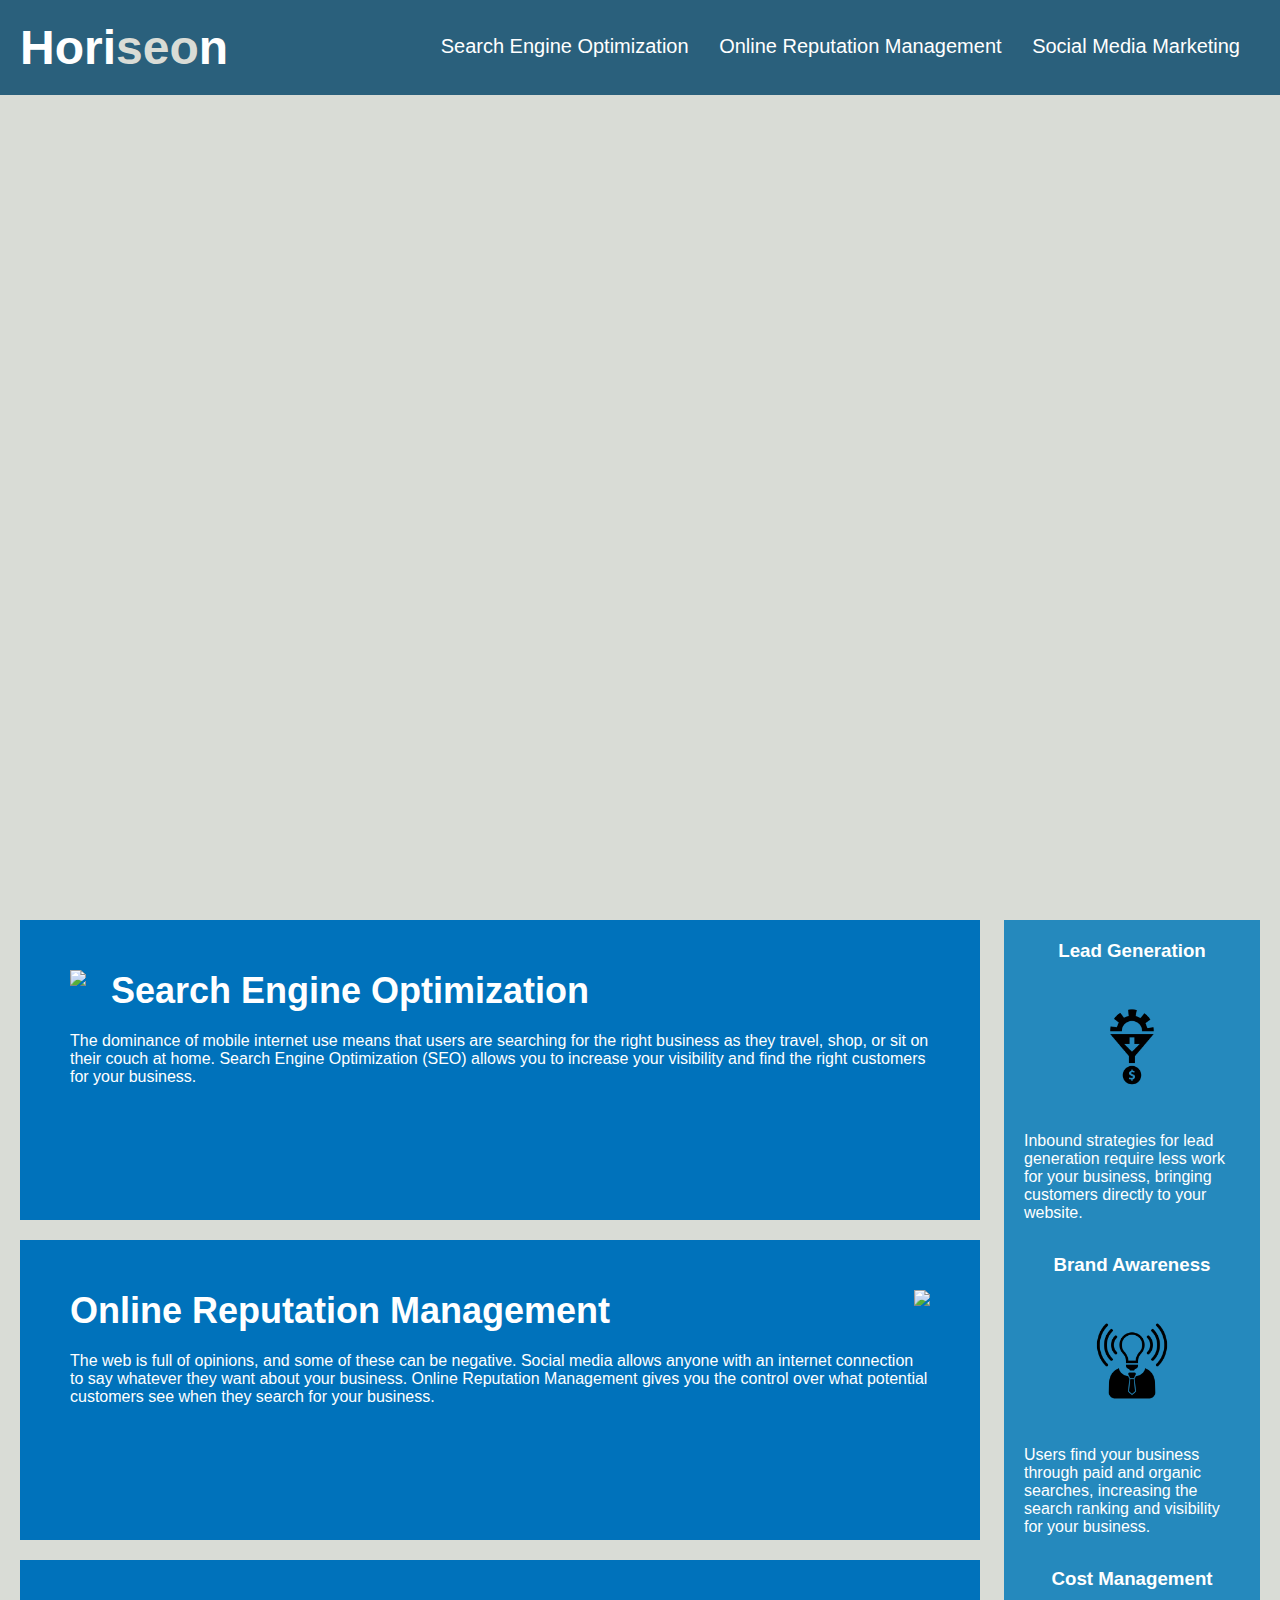
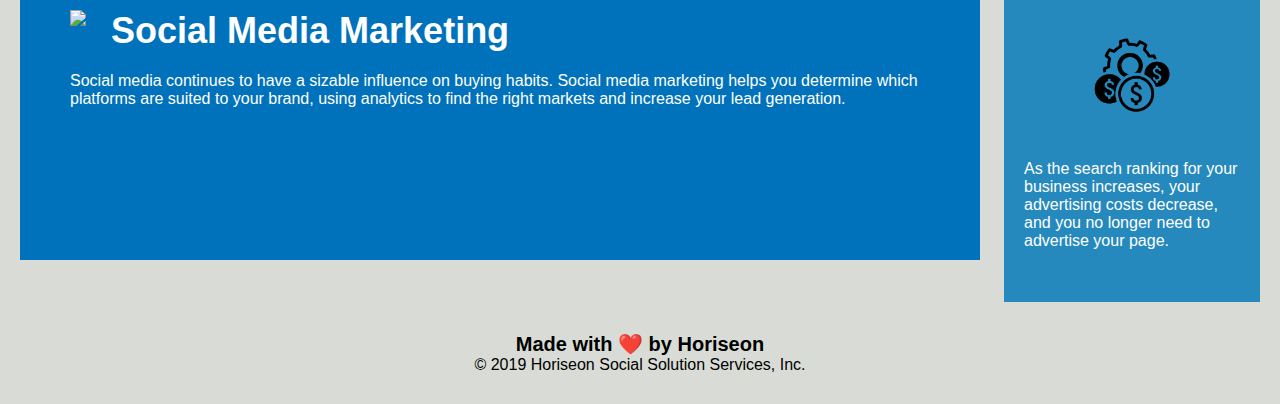
==== Develop/index.html @ 9ab23001 "initial commit" ====
<!DOCTYPE html>
<html lang="en-us">

<head>
    <meta charset="UTF-8" />
    <link rel="stylesheet" href="./assets/css/style.css">
    <title>website</title>
</head>

<body>
    <div class="header">
        <h1>Hori<span class="seo">seo</span>n</h1>
        <div>
            <ul>
                <li>
                    <a href="#search-engine-optimization">Search Engine Optimization</a>
                </li>
                <li>
                    <a href="#online-reputation-management">Online Reputation Management</a>
                </li>
                <li>
                    <a href="#social-media-marketing">Social Media Marketing</a>
                </li>
            </ul>
        </div>
    </div>
    <div class="hero"></div>
    <div class="content">
        <div class="search-engine-optimization">
            <img src="./assets/images/search-engine-optimization.jpg" class="float-left" />
            <h2>Search Engine Optimization</h2>
            <p>
                The dominance of mobile internet use means that users are searching for the right business as they travel, shop, or sit on their couch at home. Search Engine Optimization (SEO) allows you to increase your visibility and find the right customers for your business.
            </p>
        </div>
        <div id="online-reputation-management" class="online-reputation-management">
            <img src="./assets/images/online-reputation-management.jpg" class="float-right" />
            <h2>Online Reputation Management</h2>
            <p>
                The web is full of opinions, and some of these can be negative. Social media allows anyone with an internet connection to say whatever they want about your business. Online Reputation Management gives you the control over what potential customers see when they search for your business.
            </p>
        </div>
        <div id="social-media-marketing" class="social-media-marketing">
            <img src="./assets/images/social-media-marketing.jpg" class="float-left" />
            <h2>Social Media Marketing</h2>
            <p>
                Social media continues to have a sizable influence on buying habits. Social media marketing helps you determine which platforms are suited to your brand, using analytics to find the right markets and increase your lead generation.
            </p>
        </div>
    </div>
    <div class="benefits">
        <div class="benefit-lead">
            <h3>Lead Generation</h3>
            <img src="./assets/images/lead-generation.png" />
            <p>
                Inbound strategies for lead generation require less work for your business, bringing customers directly to your website.
            </p>
        </div>
        <div class="benefit-brand">
            <h3>Brand Awareness</h3>
            <img src="./assets/images/brand-awareness.png" />
            <p>
                Users find your business through paid and organic searches, increasing the search ranking and visibility for your business.
            </p>
        </div>
        <div class="benefit-cost">
            <h3>Cost Management</h3>
            <img src="./assets/images/cost-management.png" />
            <p>
                As the search ranking for your business increases, your advertising costs decrease, and you no longer need to advertise your page.
            </p>
        </div>
    </div>
    <div class="footer">
        <h2>Made with ❤️️ by Horiseon</h2>
        <p>
            &copy; 2019 Horiseon Social Solution Services, Inc.
        </p>
    </div>
</body>

</html>
---- Develop/assets/css/style.css ----
* {
    box-sizing: border-box;
    padding: 0;
    margin: 0;
}

body {
    background-color: #d9dcd6;
}

.header {
    padding: 20px;
    font-family: 'Trebuchet MS', 'Lucida Sans Unicode', 'Lucida Grande', 'Lucida Sans', Arial, sans-serif;
    background-color: #2a607c;
    color: #ffffff;
}

.header h1 {
    display: inline-block;
    font-size: 48px;
}

.header h1 .seo {
    color: #d9dcd6;
}

.header div {
    padding-top: 15px;
    margin-right: 20px;
    float: right;
    font-family: 'Gill Sans', 'Gill Sans MT', Calibri, 'Trebuchet MS', sans-serif;
    font-size: 20px;
}

.header div ul {
    list-style-type: none;
}

.header div ul li {
    display: inline-block;
    margin-left: 25px;
}

a {
    color: #ffffff;
    text-decoration: none;
}

p {
    font-size: 16px;
}

.hero {
    height: 800px;
    width: 100%;
    margin-bottom: 25px;
    background-image: url("../images/digital-marketing-meeting.jpg");
    background-size: cover;
    background-position: center;
}

.float-left {
    float: left;
    margin-right: 25px;
}

.float-right {
    float: right;
    margin-left: 25px;
}

.content {
    width: 75%;
    display: inline-block;
    margin-left: 20px;
}

.benefits {
    margin-right: 20px;
    padding: 20px;
    clear: both;
    float: right;
    width: 20%;
    height: 100%;
    font-family: 'Gill Sans', 'Gill Sans MT', Calibri, 'Trebuchet MS', sans-serif;
    background-color: #2589bd;
}

.benefit-lead {
    margin-bottom: 32px;
    color: #ffffff;
}

.benefit-brand {
    margin-bottom: 32px;
    color: #ffffff;
}

.benefit-cost {
    margin-bottom: 32px;
    color: #ffffff;
}

.benefit-lead h3 {
    margin-bottom: 10px;
    text-align: center;
}

.benefit-brand h3 {
    margin-bottom: 10px;
    text-align: center;
}

.benefit-cost h3 {
    margin-bottom: 10px;
    text-align: center;
}

.benefit-lead img {
    display: block;
    margin: 10px auto;
    max-width: 150px;
}

.benefit-brand img {
    display: block;
    margin: 10px auto;
    max-width: 150px;
}

.benefit-cost img {
    display: block;
    margin: 10px auto;
    max-width: 150px;
}

.search-engine-optimization {
    margin-bottom: 20px;
    padding: 50px;
    height: 300px;
    font-family: 'Gill Sans', 'Gill Sans MT', Calibri, 'Trebuchet MS', sans-serif;
    background-color: #0072bb;
    color: #ffffff;
}

.online-reputation-management {
    margin-bottom: 20px;
    padding: 50px;
    height: 300px;
    font-family: 'Gill Sans', 'Gill Sans MT', Calibri, 'Trebuchet MS', sans-serif;
    background-color: #0072bb;
    color: #ffffff;
}

.social-media-marketing {
    margin-bottom: 20px;
    padding: 50px;
    height: 300px;
    font-family: 'Gill Sans', 'Gill Sans MT', Calibri, 'Trebuchet MS', sans-serif;
    background-color: #0072bb;
    color: #ffffff;
}

.search-engine-optimization img {
    max-height: 200px;
}

.online-reputation-management img {
    max-height: 200px;
}

.social-media-marketing img {
    max-height: 200px;
}

.search-engine-optimization h2 {
    margin-bottom: 20px;
    font-size: 36px;
}

.online-reputation-management h2 {
    margin-bottom: 20px;
    font-size: 36px;
}

.social-media-marketing h2 {
    margin-bottom: 20px;
    font-size: 36px;
}

.footer {
    padding: 30px;
    clear: both;
    font-family: 'Trebuchet MS', 'Lucida Sans Unicode', 'Lucida Grande', 'Lucida Sans', Arial, sans-serif;
    text-align: center;
}

.footer h2 {
    font-size: 20px;
}
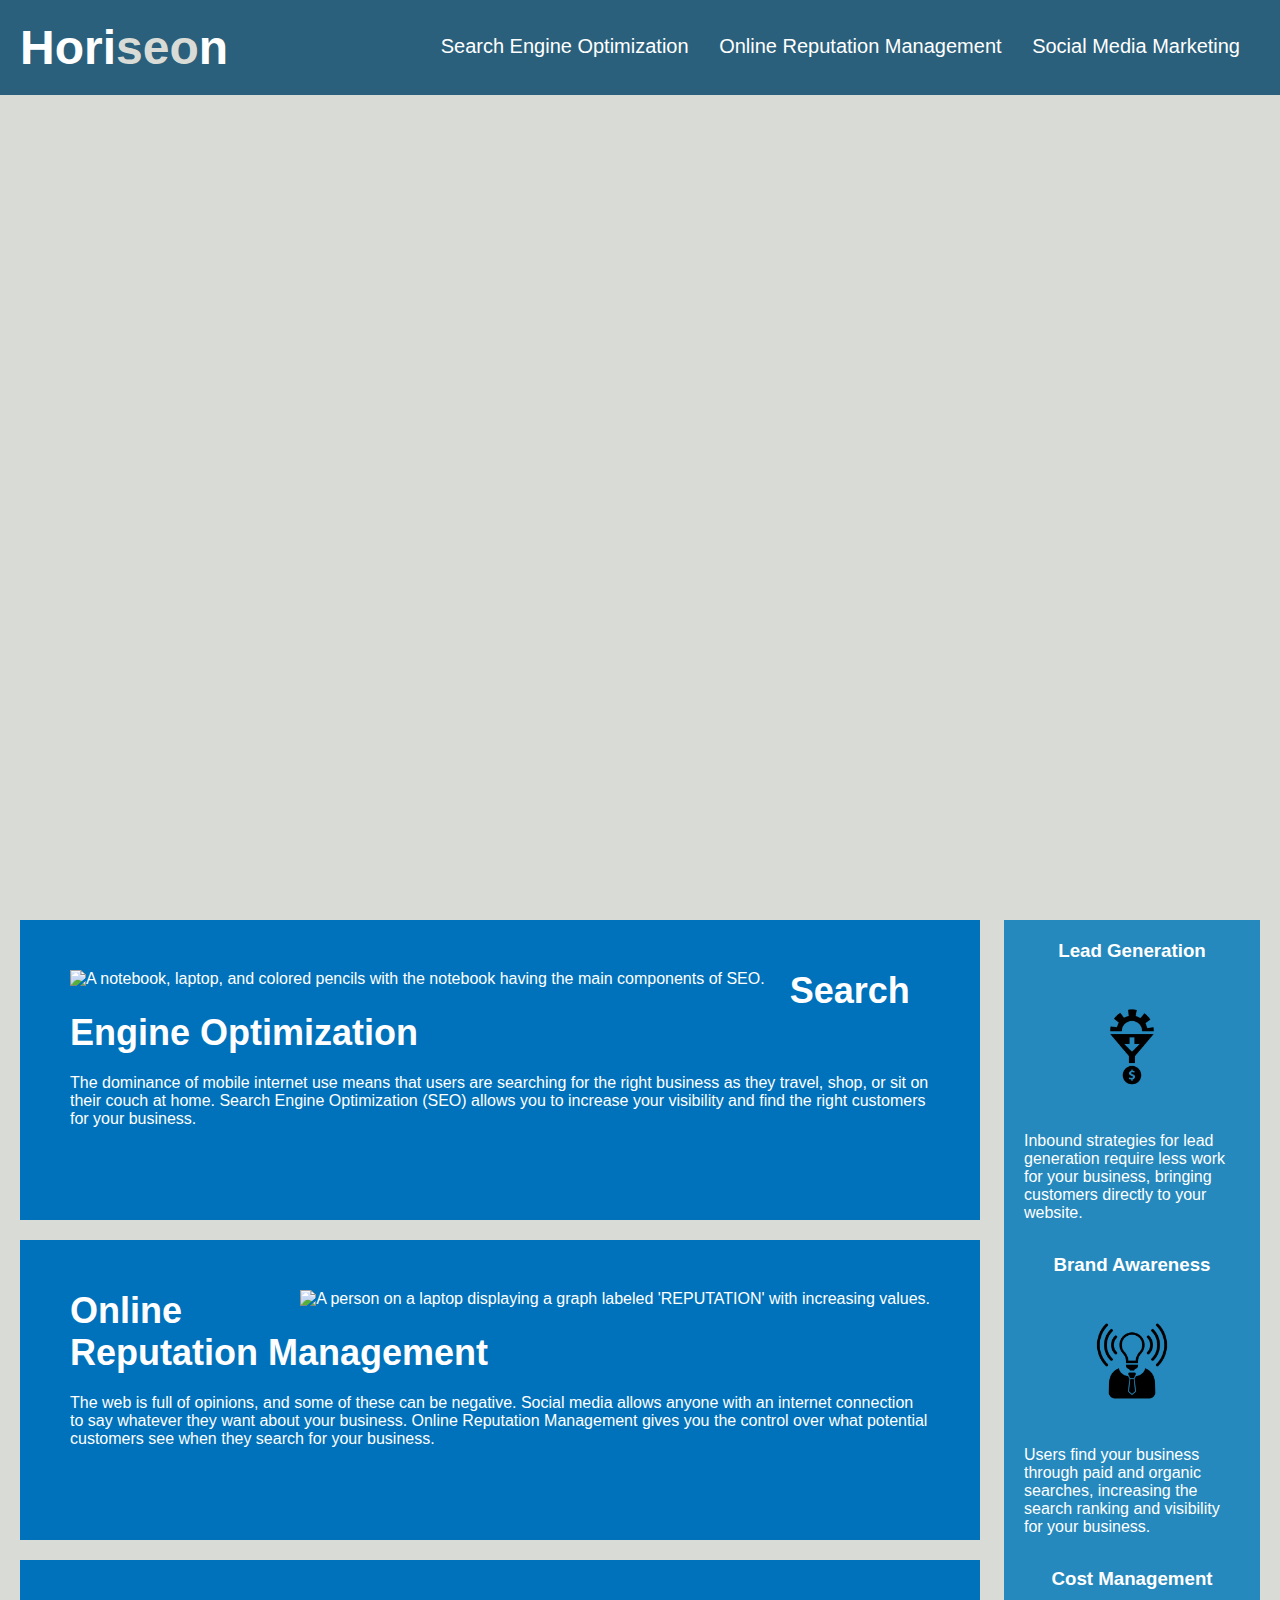
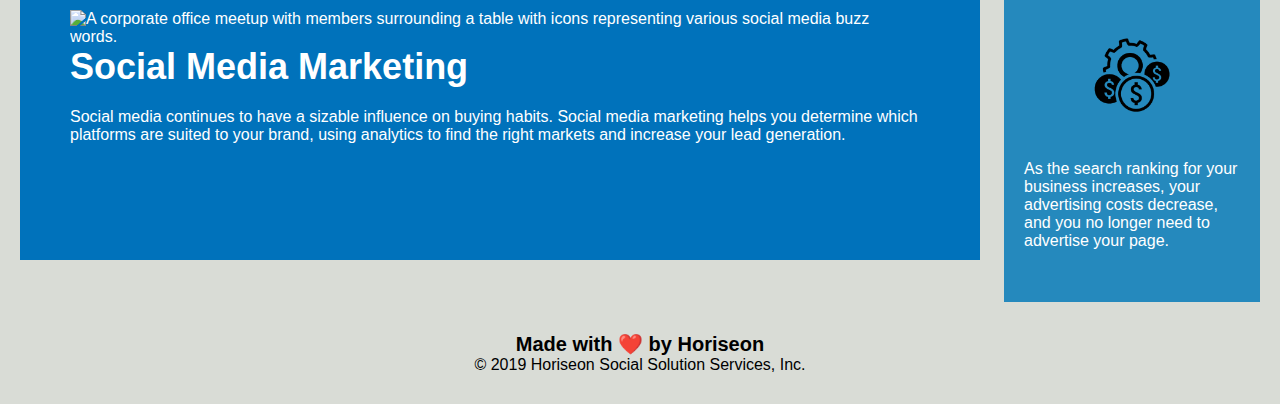
==== commit 1bc618e8: "Added alt tags for all images and icons on the page" ====
--- a/Develop/index.html
+++ b/Develop/index.html
@@ -4,13 +4,15 @@
 <head>
     <meta charset="UTF-8" />
     <link rel="stylesheet" href="./assets/css/style.css">
-    <title>website</title>
+    <title>Horiseon</title>
 </head>
 
+<!--body start-->
 <body>
-    <div class="header">
+    <!--header start-->
+    <header>
         <h1>Hori<span class="seo">seo</span>n</h1>
-        <div>
+        <nav>
             <ul>
                 <li>
                     <a href="#search-engine-optimization">Search Engine Optimization</a>
@@ -22,61 +24,70 @@
                     <a href="#social-media-marketing">Social Media Marketing</a>
                 </li>
             </ul>
-        </div>
+        </nav>
+    </header>
+
+    <!--Image contained in CSS, using aria-label and role="img" for accessibility purposes-->
+    <div class="hero" role="img" aria-label="A team in a corporate setting looking over documents at a table.">
     </div>
-    <div class="hero"></div>
-    <div class="content">
-        <div class="search-engine-optimization">
-            <img src="./assets/images/search-engine-optimization.jpg" class="float-left" />
+
+    <!--main start-->
+    <main>
+        <section>
+            <img src="./assets/images/search-engine-optimization.jpg" id="search-engine-optimization" alt="A notebook, laptop, and colored pencils with the notebook having the main components of SEO."/>
             <h2>Search Engine Optimization</h2>
             <p>
                 The dominance of mobile internet use means that users are searching for the right business as they travel, shop, or sit on their couch at home. Search Engine Optimization (SEO) allows you to increase your visibility and find the right customers for your business.
             </p>
-        </div>
-        <div id="online-reputation-management" class="online-reputation-management">
-            <img src="./assets/images/online-reputation-management.jpg" class="float-right" />
+        </section>
+        <section>
+            <img src="./assets/images/online-reputation-management.jpg" id="online-reputation-management" alt="A person on a laptop displaying a graph labeled 'REPUTATION' with increasing values." />
             <h2>Online Reputation Management</h2>
             <p>
                 The web is full of opinions, and some of these can be negative. Social media allows anyone with an internet connection to say whatever they want about your business. Online Reputation Management gives you the control over what potential customers see when they search for your business.
             </p>
-        </div>
-        <div id="social-media-marketing" class="social-media-marketing">
-            <img src="./assets/images/social-media-marketing.jpg" class="float-left" />
+        </section>
+        <section>
+            <img src="./assets/images/social-media-marketing.jpg" id="social-media-marketing" alt="A corporate office meetup with members surrounding a table with icons representing various social media buzz words."/>
             <h2>Social Media Marketing</h2>
             <p>
                 Social media continues to have a sizable influence on buying habits. Social media marketing helps you determine which platforms are suited to your brand, using analytics to find the right markets and increase your lead generation.
             </p>
-        </div>
-    </div>
-    <div class="benefits">
-        <div class="benefit-lead">
+        </section>
+    </main>
+
+    <!--aside start-->
+    <aside>
+        <div>
             <h3>Lead Generation</h3>
-            <img src="./assets/images/lead-generation.png" />
+            <img src="./assets/images/lead-generation.png" alt="an icon depicting a gear inputing into funnel and outputing a circular money symbol."/>
             <p>
                 Inbound strategies for lead generation require less work for your business, bringing customers directly to your website.
             </p>
         </div>
-        <div class="benefit-brand">
+        <div>
             <h3>Brand Awareness</h3>
-            <img src="./assets/images/brand-awareness.png" />
+            <img src="./assets/images/brand-awareness.png" alt="an icon depicting a person with a lightbulb head in a suit and tie with sonar lines coming from the lightbulb." />
             <p>
                 Users find your business through paid and organic searches, increasing the search ranking and visibility for your business.
             </p>
         </div>
-        <div class="benefit-cost">
+        <div>
             <h3>Cost Management</h3>
-            <img src="./assets/images/cost-management.png" />
+            <img src="./assets/images/cost-management.png" alt="an icon depicting a gear surrounded by circular money symbols"/>
             <p>
                 As the search ranking for your business increases, your advertising costs decrease, and you no longer need to advertise your page.
             </p>
         </div>
-    </div>
-    <div class="footer">
-        <h2>Made with ❤️️ by Horiseon</h2>
+    </aside>
+
+    <!--footer start-->
+    <footer>
+        <h4>Made with ❤️️ by Horiseon</h4>
         <p>
             &copy; 2019 Horiseon Social Solution Services, Inc.
         </p>
-    </div>
+    </footer>
 </body>
 
 </html>
--- a/Develop/assets/css/style.css
+++ b/Develop/assets/css/style.css
@@ -8,23 +8,23 @@
     background-color: #d9dcd6;
 }
 
-.header {
+header {
     padding: 20px;
     font-family: 'Trebuchet MS', 'Lucida Sans Unicode', 'Lucida Grande', 'Lucida Sans', Arial, sans-serif;
     background-color: #2a607c;
     color: #ffffff;
 }
 
-.header h1 {
+header h1 {
     display: inline-block;
     font-size: 48px;
 }
 
-.header h1 .seo {
+header h1 .seo {
     color: #d9dcd6;
 }
 
-.header div {
+nav {
     padding-top: 15px;
     margin-right: 20px;
     float: right;
@@ -32,11 +32,11 @@
     font-size: 20px;
 }
 
-.header div ul {
+nav ul {
     list-style-type: none;
 }
 
-.header div ul li {
+nav ul li {
     display: inline-block;
     margin-left: 25px;
 }
@@ -59,23 +59,39 @@
     background-position: center;
 }
 
-.float-left {
-    float: left;
-    margin-right: 25px;
-}
-
-.float-right {
-    float: right;
-    margin-left: 25px;
-}
-
-.content {
+main {
     width: 75%;
     display: inline-block;
     margin-left: 20px;
 }
 
-.benefits {
+section {
+    margin-bottom: 20px;
+    padding: 50px;
+    height: 300px;
+    font-family: 'Gill Sans', 'Gill Sans MT', Calibri, 'Trebuchet MS', sans-serif;
+    background-color: #0072bb;
+    color: #ffffff;
+}
+
+section h2 {
+    font-size: 36px;
+    margin-bottom: 20px;
+}
+
+section img {
+    max-height: 200px;
+    float: left;
+    margin-right: 25px;
+}
+
+#online-reputation-management {
+    float: right;
+    margin-left: 25px;
+    margin-right: 0px;
+}
+
+aside {
     margin-right: 20px;
     padding: 20px;
     clear: both;
@@ -86,115 +102,29 @@
     background-color: #2589bd;
 }
 
-.benefit-lead {
+aside div {
     margin-bottom: 32px;
     color: #ffffff;
 }
 
-.benefit-brand {
-    margin-bottom: 32px;
-    color: #ffffff;
-}
-
-.benefit-cost {
-    margin-bottom: 32px;
-    color: #ffffff;
-}
-
-.benefit-lead h3 {
+aside h3 {
     margin-bottom: 10px;
     text-align: center;
 }
 
-.benefit-brand h3 {
-    margin-bottom: 10px;
-    text-align: center;
-}
-
-.benefit-cost h3 {
-    margin-bottom: 10px;
-    text-align: center;
-}
-
-.benefit-lead img {
+aside img {
     display: block;
     margin: 10px auto;
     max-width: 150px;
 }
 
-.benefit-brand img {
-    display: block;
-    margin: 10px auto;
-    max-width: 150px;
-}
-
-.benefit-cost img {
-    display: block;
-    margin: 10px auto;
-    max-width: 150px;
-}
-
-.search-engine-optimization {
-    margin-bottom: 20px;
-    padding: 50px;
-    height: 300px;
-    font-family: 'Gill Sans', 'Gill Sans MT', Calibri, 'Trebuchet MS', sans-serif;
-    background-color: #0072bb;
-    color: #ffffff;
-}
-
-.online-reputation-management {
-    margin-bottom: 20px;
-    padding: 50px;
-    height: 300px;
-    font-family: 'Gill Sans', 'Gill Sans MT', Calibri, 'Trebuchet MS', sans-serif;
-    background-color: #0072bb;
-    color: #ffffff;
-}
-
-.social-media-marketing {
-    margin-bottom: 20px;
-    padding: 50px;
-    height: 300px;
-    font-family: 'Gill Sans', 'Gill Sans MT', Calibri, 'Trebuchet MS', sans-serif;
-    background-color: #0072bb;
-    color: #ffffff;
-}
-
-.search-engine-optimization img {
-    max-height: 200px;
-}
-
-.online-reputation-management img {
-    max-height: 200px;
-}
-
-.social-media-marketing img {
-    max-height: 200px;
-}
-
-.search-engine-optimization h2 {
-    margin-bottom: 20px;
-    font-size: 36px;
-}
-
-.online-reputation-management h2 {
-    margin-bottom: 20px;
-    font-size: 36px;
-}
-
-.social-media-marketing h2 {
-    margin-bottom: 20px;
-    font-size: 36px;
-}
-
-.footer {
+footer {
     padding: 30px;
     clear: both;
     font-family: 'Trebuchet MS', 'Lucida Sans Unicode', 'Lucida Grande', 'Lucida Sans', Arial, sans-serif;
     text-align: center;
 }
 
-.footer h2 {
+footer h4 {
     font-size: 20px;
 }
